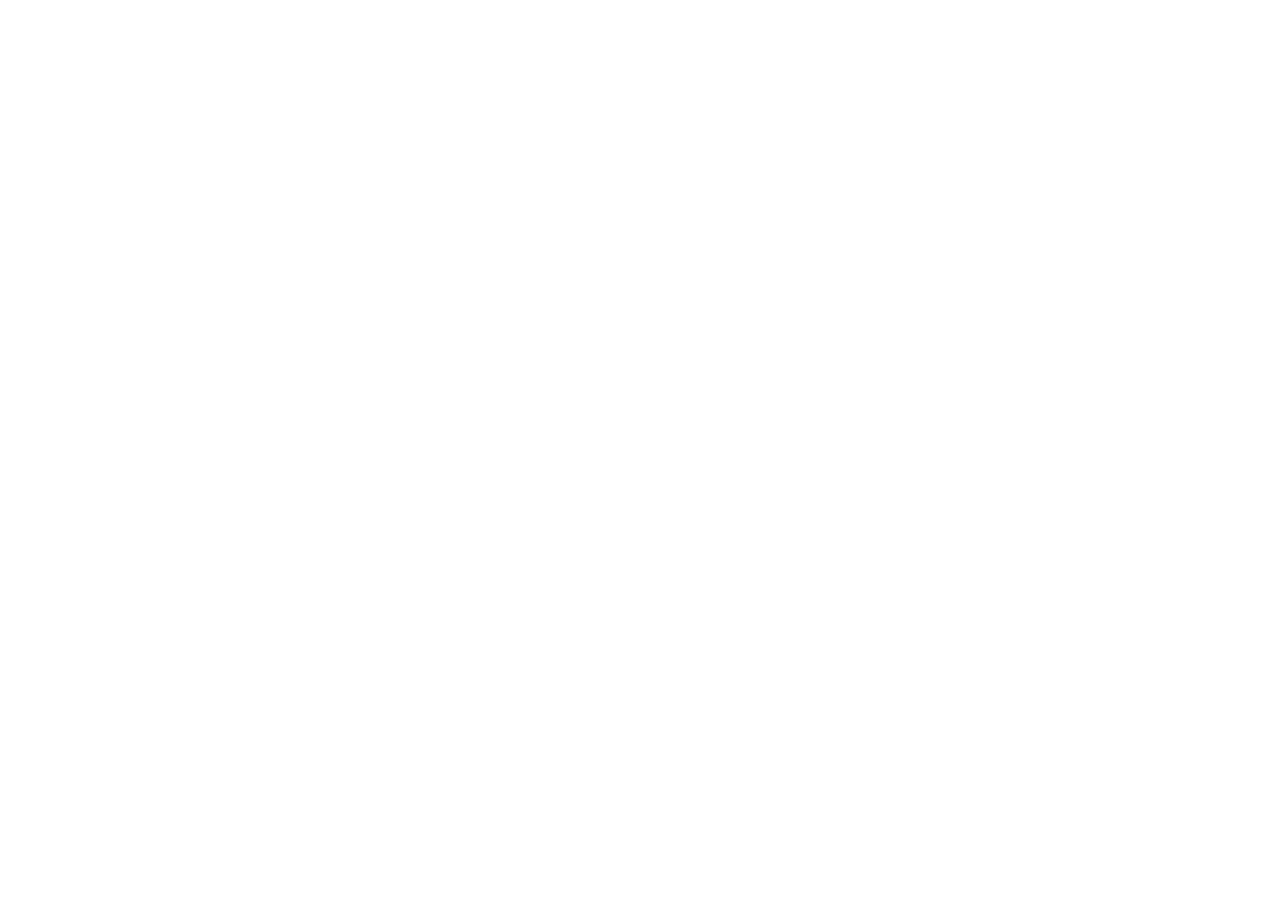
==== docs/index.html @ b66e7e48 "Add files" ====
<!DOCTYPE html>
<html>

<head>
  <title>BubbleView Task</title>
  <meta name="robots" content="noindex">
  <link rel="stylesheet" href="https://users.rcc.uchicago.edu/~kywch/BubbleView_jsPsych/lib/bubble-view.css">
  </link>

  <script src="https://code.jquery.com/jquery-2.2.4.min.js"></script>
  <script src="https://users.rcc.uchicago.edu/~kywch/BubbleView_jsPsych/lib/jspsych.js"></script>
  <script src="https://users.rcc.uchicago.edu/~kywch/BubbleView_jsPsych/lib/jspsych-bubble-view.js"></script>
  <script src="https://users.rcc.uchicago.edu/~kywch/BubbleView_jsPsych/lib/jspsych-instructions.js"></script>
  <script src="https://users.rcc.uchicago.edu/~kywch/BubbleView_jsPsych/lib/jspsych-fullscreen.js"></script>
  <script src="https://users.rcc.uchicago.edu/~kywch/BubbleView_jsPsych/lib/jspsych-survey-text.js"></script>
  <script src="https://users.rcc.uchicago.edu/~kywch/BubbleView_jsPsych/lib/jspsych-single-image.js"></script>
  <script src="https://users.rcc.uchicago.edu/~kywch/BubbleView_jsPsych/lib/jspsych-html-button-response.js"></script>
  <script src="https://users.rcc.uchicago.edu/~kywch/BubbleView_jsPsych/lib/bubble-view_main.js"></script>
</head>

<body>
<script>
  // set the display stage
  $('<div class = display_stage_background></div>').appendTo('body');
  $('<div class = display_stage></div>').appendTo('body');

  sbjId = "test";
  data_dir = "data01";

  /* ************************************ */
  /* Instruction-related scripts */
  /* ************************************ */
  var instr_url = 'https://raw.githubusercontent.com/kywch/BubbleView_jsPsych/master/instructions/';
  var instr_imglist = [];
  for (var ii = 0; ii < 5; ii++) {
    instr_imglist.push(instr_url + 'Slide' + (ii + 1).toString() + '.PNG');
  }

  function generate_instruction_page(imglist) {
    var instructions_page = {
      type: 'instructions',
      pages: function () {
        var pages = [];
        for (var ii = 0; ii < imglist.length; ii++) {
          pages.push('<img class="resize" src="' + imglist[ii] + '">');
        }
        pages.push(
          '<div class = centerbox><p class = block-text>You can read the instruction again by clicking the <strong>Previous</strong> button.</p>' +
          '<p class = block-text>Clicking the <strong>Next</strong> button will finish the instruction.</p></div>'
        );
        return pages;
      },
      data: {
        exp_stage: 'task_instructions_page'
      },
      allow_keys: false,
      show_clickable_nav: true,
      show_page_number: true
    };
    return instructions_page;
  }

  // stimulus definition
  // for the images that have 'a' in the fourth place, we will ask Ps to describe those
  var pracImg_src = 'https://raw.githubusercontent.com/kywch/BubbleView_jsPsych/master/images_prac/';
  var pracImg_ext = 'png';
  var pracImg_set = ["bxba7", "bxbf13", "bxbv1", "wxwa9", "wxwf3", "wxwv3"];
  var pracImg_attn = ["wxwa9"];
  var mainImg_src = 'https://raw.githubusercontent.com/kywch/BubbleView_jsPsych/master/images_main/';
  var mainImg_ext = 'png';
  var mainImg_set = [
    "bxba2", "bxba3", "bxba4", "bxba5", "bxba6", "bxba8", "bxba13", "bxba15",
    "bxbf2", "bxbf3", "bxbf5", "bxbf6", "bxbf7", "bxbf11", "bxbf12", "bxbf14",
    "bxbv2", "bxbv4", "bxbv5", "bxbv6", "bxbv8", "bxbv9", "bxbv10", "bxbv11",
    "wxwa1", "wxwa2", "wxwa5", "wxwa10", "wxwa11", "wxwa12", "wxwa13", "wxwa15",
    "wxwf4", "wxwf5", "wxwf6", "wxwf7", "wxwf8", "wxwf9", "wxwf11", "wxwf12",
    "wxwv6", "wxwv7", "wxwv8", "wxwv10", "wxwv11", "wxwv12", "wxwv13", "wxwv15",
    "pxba1", "pxba2", "pxba8", "pxba9", "pxba12", "pxba13", "pxba14", "pxba15",
    "pxbf3", "pxbf4", "pxbf7", "pxbf10", "pxbf11", "pxbf12", "pxbf14", "pxbf15",
    "pxbv2", "pxbv3", "pxbv4", "pxbv6", "pxbv7", "pxbv9", "pxbv10", "pxbv13"
  ];
  var mainImg_attn = [
    "bxba4", "bxba5", "bxba6", "bxba8", "wxwa2", "wxwa12", "wxwa13", "wxwa15",
    "pxba1", "pxba2", "pxba9", "pxba12"
  ];

  var jspsych_session = [];

  // use the full screen
  jspsych_session.push({
    type: 'fullscreen',
    fullscreen_mode: true
  });

  jspsych_session.push(generate_instruction_page(instr_imglist));

  jspsych_session.push({
    timeline: generate_practice_block(pracImg_src, shuffle(pracImg_set), pracImg_ext, pracImg_attn)
  });

  jspsych_session.push({
    timeline: generate_main_block(mainImg_src, shuffle(mainImg_set), mainImg_ext, mainImg_attn)
  });

  // exit the full screen
  jspsych_session.push({
    type: 'fullscreen',
    fullscreen_mode: false
  });

  jsPsych.init({
    timeline: jspsych_session,
    preload_images: instr_imglist,

    display_element: document.querySelector('.display_stage'),

    on_data_update: function (data) { // each time the data is updated:
      // write the current window resolution to the data
      data.win_res = window.innerWidth + 'x' + window.innerHeight;
      data.fullscr = fullscr_ON;
    },

    on_interaction_data_update: function (data) {
      //interaction data logs if participants leaves the browser window or exits full screen mode
      interaction = data.event;
      if (interaction.includes("fullscreen")) {
        // some unhandy coding to circumvent a bug in jspsych that logs fullscreenexit when actually entering
        if (fullscr_ON == 'no') {
          fullscr_ON = 'yes';
          return fullscr_ON;
        } else if (fullscr_ON == 'yes') {
          fullscr_ON = 'no';
          return fullscr_ON;
        }
      } else if (interaction == 'blur' || interaction == 'focus') {
        focus = interaction;
        return focus;
      }
    },
    
    exclusions: { // browser window needs to have these dimensions, if not, participants get the chance to maximize their window, if they don't support this resolution when maximized they can't particiate.
        min_width: 1000,
        min_height: 700
    },

    on_finish: function () {
      save_data();
      if (flag_debug) {
        console.log(jsPsych.data.get().json());
      }
    }
  });
</script>

    <!-- The below code is not necessary to run the task -->
    <script>
      (function(i,s,o,g,r,a,m){i['GoogleAnalyticsObject']=r;i[r]=i[r]||function(){
      (i[r].q=i[r].q||[]).push(arguments)},i[r].l=1*new Date();a=s.createElement(o),
      m=s.getElementsByTagName(o)[0];a.async=1;a.src=g;m.parentNode.insertBefore(a,m)
      })(window,document,'script','https://www.google-analytics.com/analytics.js','ga');
      ga('create', 'UA-102316-3', 'auto');
      ga('send', 'pageview');
    </script>  
  
</body>

</html>
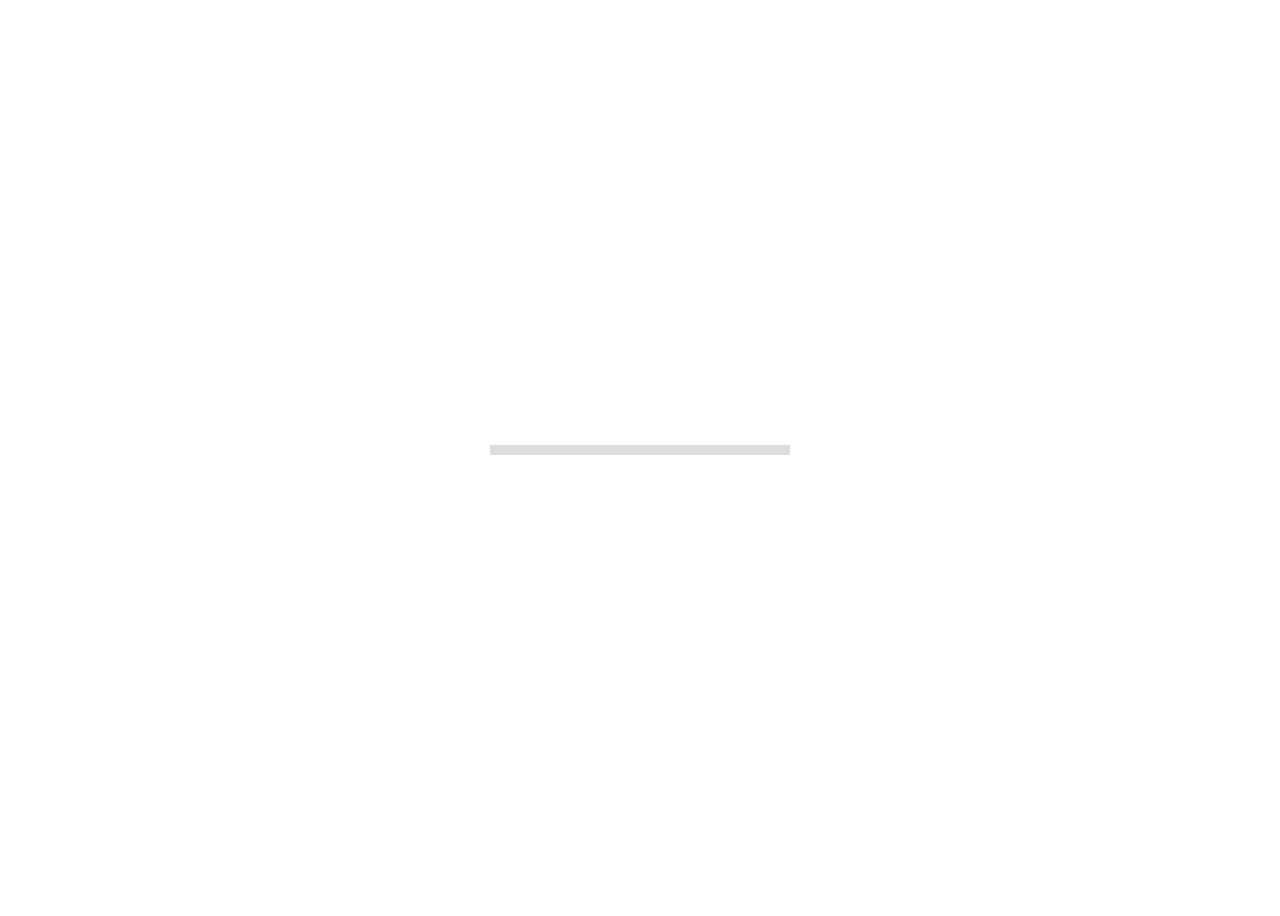
==== commit 92c9ae42: "Debugs" ====
--- a/docs/index.html
+++ b/docs/index.html
@@ -4,18 +4,18 @@
 <head>
   <title>BubbleView Task</title>
   <meta name="robots" content="noindex">
-  <link rel="stylesheet" href="https://users.rcc.uchicago.edu/~kywch/BubbleView_jsPsych/lib/bubble-view.css">
+  <link rel="stylesheet" href="https://debcronin3.github.io/jsPsych_Qualtrics/lib/bubble-view.css">
   </link>
 
   <script src="https://code.jquery.com/jquery-2.2.4.min.js"></script>
-  <script src="https://users.rcc.uchicago.edu/~kywch/BubbleView_jsPsych/lib/jspsych.js"></script>
-  <script src="https://users.rcc.uchicago.edu/~kywch/BubbleView_jsPsych/lib/jspsych-bubble-view.js"></script>
-  <script src="https://users.rcc.uchicago.edu/~kywch/BubbleView_jsPsych/lib/jspsych-instructions.js"></script>
-  <script src="https://users.rcc.uchicago.edu/~kywch/BubbleView_jsPsych/lib/jspsych-fullscreen.js"></script>
-  <script src="https://users.rcc.uchicago.edu/~kywch/BubbleView_jsPsych/lib/jspsych-survey-text.js"></script>
-  <script src="https://users.rcc.uchicago.edu/~kywch/BubbleView_jsPsych/lib/jspsych-single-image.js"></script>
-  <script src="https://users.rcc.uchicago.edu/~kywch/BubbleView_jsPsych/lib/jspsych-html-button-response.js"></script>
-  <script src="https://users.rcc.uchicago.edu/~kywch/BubbleView_jsPsych/lib/bubble-view_main.js"></script>
+  <script src="https://debcronin3.github.io/jsPsych_Qualtrics/lib/jspsych.js"></script>
+  <script src="https://debcronin3.github.io/jsPsych_Qualtrics/lib/jspsych-bubble-view.js"></script>
+  <script src="https://debcronin3.github.io/jsPsych_Qualtrics/lib/jspsych-instructions.js"></script>
+  <script src="https://debcronin3.github.io/jsPsych_Qualtrics/lib/jspsych-fullscreen.js"></script>
+  <script src="https://debcronin3.github.io/jsPsych_Qualtrics/lib/jspsych-survey-text.js"></script>
+  <script src="https://debcronin3.github.io/jsPsych_Qualtrics/lib/jspsych-single-image.js"></script>
+  <script src="https://debcronin3.github.io/jsPsych_Qualtrics/lib/jspsych-html-button-response.js"></script>
+  <script src="https://debcronin3.github.io/jsPsych_Qualtrics/lib/bubble-view_main.js"></script>
 </head>
 
 <body>
